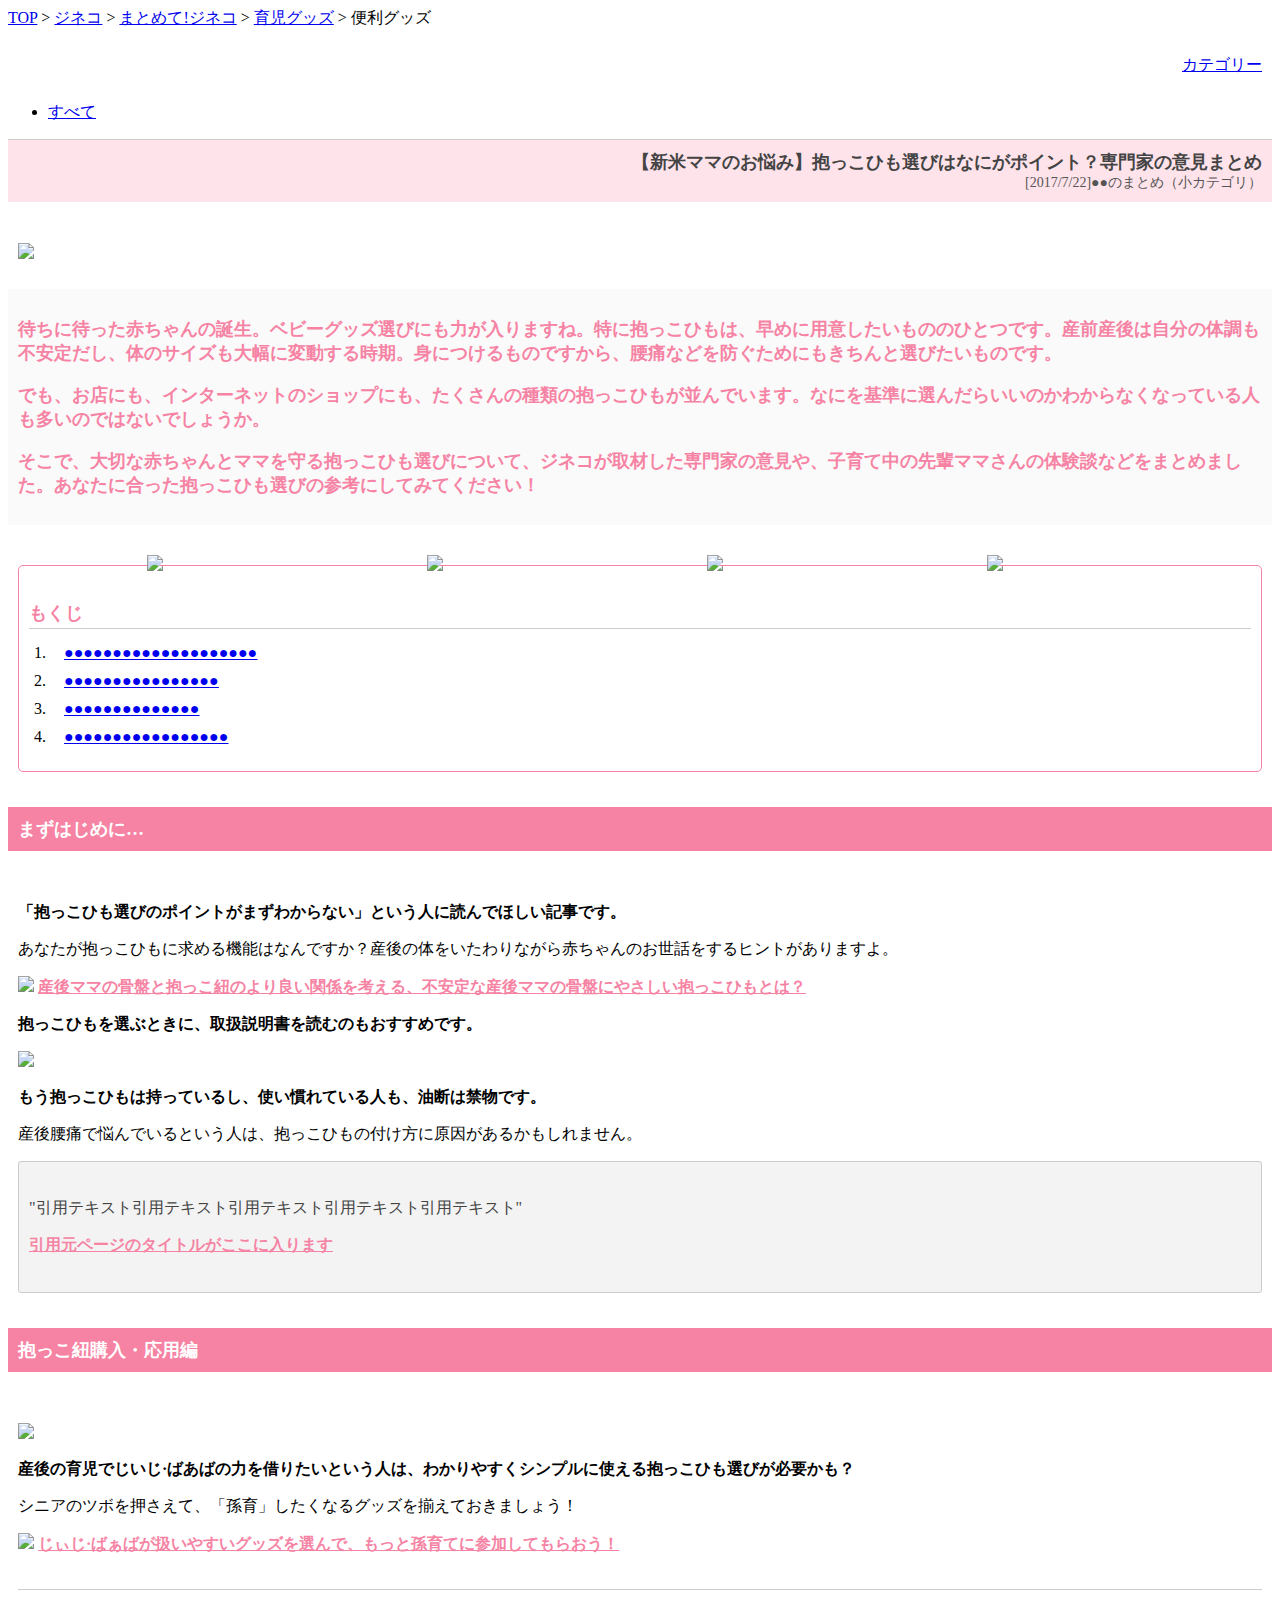
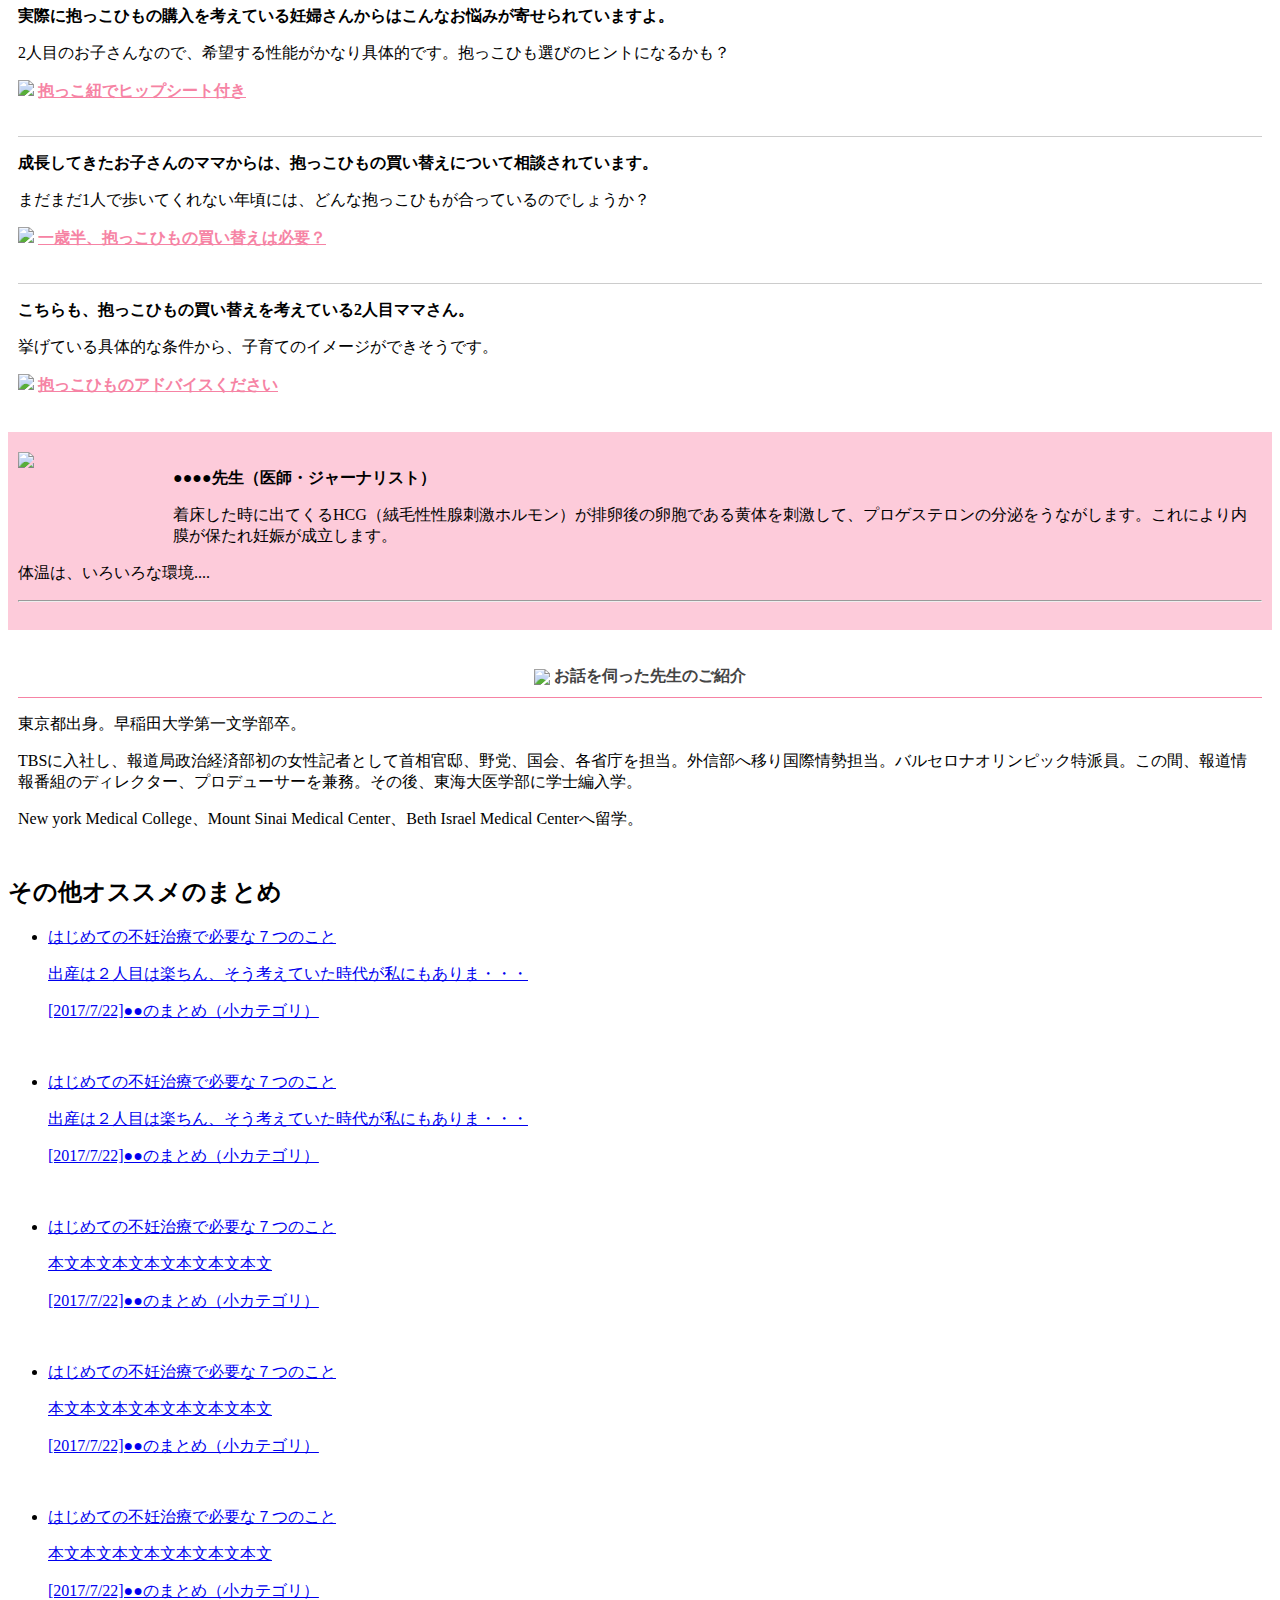
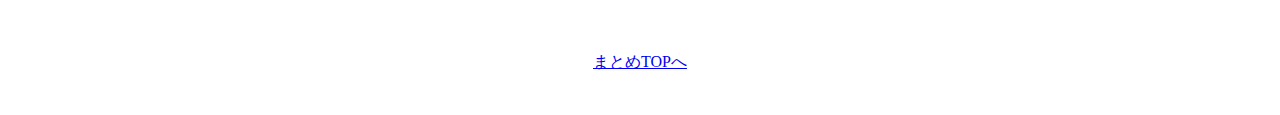
==== sp/matome01.html @ 116955c0 "no message" ====
<!-- InstanceBegin template="/Templates/template.dwt" codeOutsideHTMLIsLocked="false" --><!DOCTYPE html>
<head>
<meta http-equiv="Content-Type" content="text/html; charset=utf-8">
<meta name="viewport" content="width=device-width, initial-scale=1">
<!-- InstanceBeginEditable name="doctitle" -->
<title>女性のため健康生活ガイド - 不妊・妊娠・出産・育児 - 女性の為の健康生活ガイド『ジネコ』</title>
<!-- InstanceEndEditable -->
<link href="/stylesheets/common.css" type="text/css" rel="stylesheet" />
<link href="/stylesheets/layout.css" type="text/css" rel="stylesheet"/>
<link href="/stylesheets/menu.css" type="text/css" rel="stylesheet"/>
<link href="/stylesheets/content.css" type="text/css" rel="stylesheet"/>
<script src="/javascripts/jquery-1.8.2.min.js" type="text/javascript" ></script>
<script src="/javascripts/common.js" type="text/javascript" ></script>
<link href="/stylesheets/jquery.bxslider.css" type="text/css" rel="stylesheet"/>
<script src="/javascripts/jquery.bxslider.min.js" type="text/javascript" ></script>
<script type="text/javascript">
    $(function() {
        $(function() {
            var $header = $('.header');
            $(window).scroll(function() {
                if ($(window).scrollTop() > 60) {
                    $header.addClass('fixed');
					$(".searchDiv").css('top','52px');
                } else {
                    $header.removeClass('fixed');
					$(".searchDiv").css('top','112px');
                }
            });
        });
       
    });
    
</script>
<!-- InstanceBeginEditable name="head" -->
<link href="stylesheets/detail.css" type="text/css" rel="stylesheet"/>
<!-- InstanceEndEditable --><!-- InstanceParam name="toptext" type="boolean" value="false" -->
</head>

<body>
<div id="wrap">
	
	
	<div id="header">
		<!--#include virtual="/include/_header.html" -->
	</div>
	<div id="contents">
	<!-- InstanceBeginEditable name="EditRegion1" -->
		<div class="path"><a href="index.html">TOP</a> > <a href="#">ジネコ</a> > <a href="#">まとめて!ジネコ</a> > <a href="#">育児グッズ</a> > 便利グッズ</div> 
		<p class="pd10" align="right"><a href="#" class="link_category_slide">カテゴリー</a></p> 
		<div class="mtm_category" id="mtm_category">
			<ul class="clearfix">
				<li><a href="#">すべて</a></li>
			</ul>
		</div>
		<script type="text/javascript">
		$(document).ready(function(){
		
			$(".link_category_slide").click(function(){
				$("#mtm_category").slideToggle("slow");
				$(this).toggleClass("active");
				/*if($(this).html()=="開く"){
					$(this).html("閉じる");
				}else{
					$(this).html("開く");
				}*/
				return false;
			});
			 
		});
		</script>
		<div class="sectionBox mb20">
			<h2 class="h2_title01">【新米ママのお悩み】抱っこひも選びはなにがポイント？専門家の意見まとめ<span class="sub_h2_title01 mt5">[2017/7/22]●●のまとめ（小カテゴリ）</span></h2>
            <div class="pd10">
                <p><img src="/images/img01.jpg" style="max-width:100%;height:auto;"></p>
            </div>
            <div class="detailText">
                <p>待ちに待った赤ちゃんの誕生。ベビーグッズ選びにも力が入りますね。特に抱っこひもは、早めに用意したいもののひとつです。産前産後は自分の体調も不安定だし、体のサイズも大幅に変動する時期。身につけるものですから、腰痛などを防ぐためにもきちんと選びたいものです。</p>
                <p>でも、お店にも、インターネットのショップにも、たくさんの種類の抱っこひもが並んでいます。なにを基準に選んだらいいのかわからなくなっている人も多いのではないでしょうか。</p>
                <p class="mt10">そこで、大切な赤ちゃんとママを守る抱っこひも選びについて、ジネコが取材した専門家の意見や、子育て中の先輩ママさんの体験談などをまとめました。あなたに合った抱っこひも選びの参考にしてみてください！</p>
            </div>
            <div class="snsDiv clearfix">
                <table width="90%" border="0" cellspacing="0" cellpadding="0" align="right">
                    <tr>
                        <td><img src="/images/icon_line.png"></td>
                        <td><img src="/images/icon_tweet.png"></td>
                        <td><img src="/images/icon_good.png"></td>
                        <td><img src="/images/icon_g.png"></td>
                    </tr>
                </table>
            </div>
			
            <div class="contentDiv">
                <div class="table_content_div">
                    <h2>もくじ</h2>
                    <table width="100%" border="0" cellspacing="0" cellpadding="0">
                        <tr>
                            <td width="20">1.</td>
                            <td><a href="#"><u>●●●●●●●●●●●●●●●●●●●●</u></a></td>
                        </tr>
                        <tr>
                            <td>2.</td>
                            <td><a href="#"><u>●●●●●●●●●●●●●●●●</u></a></td>
                        </tr>
                        <tr>
                            <td>3.</td>
                            <td><a href="#"><u>●●●●●●●●●●●●●●</u></a></td>
                        </tr>
                        <tr>
                            <td>4.</td>
                            <td><a href="#"><u>●●●●●●●●●●●●●●●●●</u></a></td>
                        </tr>
                    </table>
                </div>
            </div>
            
        </div>
        
        <div class="sectionBox mt20">
            <h2 class="h2-title02">まずはじめに…</h2>
            <div class="section_detail_box">
                <p class="fontS16"><strong>「抱っこひも選びのポイントがまずわからない」という人に読んでほしい記事です。</strong></p>
                <p class="fontS16 mt10">あなたが抱っこひもに求める機能はなんですか？産後の体をいたわりながら赤ちゃんのお世話をするヒントがありますよ。</p>
                <p class="mt10"><img src="/images/icon_link.png" style="width:15px;">&nbsp;<a href="#" class="pinkA">産後ママの骨盤と抱っこ紐のより良い関係を考える、不安定な産後ママの骨盤にやさしい抱っこひもとは？</a></p>
                <p class="fontS16 mt20"><strong>抱っこひもを選ぶときに、取扱説明書を読むのもおすすめです。</strong></p>
                <p class="mt10"><img src="/images/img01.jpg" style="max-width:100%;"></p>
                <p class="fontS16 mt10"><strong>もう抱っこひもは持っているし、使い慣れている人も、油断は禁物です。</strong></p>
                <p class="fontS16 mt10">産後腰痛で悩んでいるという人は、抱っこひもの付け方に原因があるかもしれません。</p>
                <div class="quotation_div mt20 fontS16">
                    <p>"引用テキスト引用テキスト引用テキスト引用テキスト引用テキスト"</p>
                    <p><a href="#" class="pinkA">引用元ページのタイトルがここに入ります</a></p>
                </div>
                
            </div>
        </div>
        
        <div class="sectionBox mb20">
            <h2 class="h2-title02">抱っこ紐購入・応用編</h2>
            <div class="section_detail_box">
                <p><img src="/images/img01.jpg" style="max-width:100%;"></p>
                <p class="fontS16 mt10"><strong>産後の育児でじいじ·ばあばの力を借りたいという人は、わかりやすくシンプルに使える抱っこひも選びが必要かも？</strong></p>
                <p class="fontS16 mt10">シニアのツボを押さえて、「孫育」したくなるグッズを揃えておきましょう！</p>
                <p class="mt10"><img src="/images/icon_link.png" style="width:15px;">&nbsp;<a href="#" class="pinkA">じぃじ·ばぁばが扱いやすいグッズを選んで、もっと孫育てに参加してもらおう！</a></p>
                <div class="borderBottomLine">&nbsp;</div>
                <p class="fontS16 mt20"><strong>実際に抱っこひもの購入を考えている妊婦さんからはこんなお悩みが寄せられていますよ。</strong></p>
                <p class="fontS16 mt10">2人目のお子さんなので、希望する性能がかなり具体的です。抱っこひも選びのヒントになるかも？</p>
                <p class="mt10"><img src="/images/icon_link.png" style="width:15px;">&nbsp;<a href="#" class="pinkA">抱っこ紐でヒップシート付き</a></p>
                <div class="borderBottomLine">&nbsp;</div>
                <p class="fontS16 mt20"><strong>成長してきたお子さんのママからは、抱っこひもの買い替えについて相談されています。</strong></p>
                <p class="fontS16 mt10">まだまだ1人で歩いてくれない年頃には、どんな抱っこひもが合っているのでしょうか？</p>
                <p class="mt10"><img src="/images/icon_link.png" style="width:15px;">&nbsp;<a href="#" class="pinkA">一歳半、抱っこひもの買い替えは必要？</a></p>
                <div class="borderBottomLine">&nbsp;</div>
                <p class="fontS16 mt20"><strong>こちらも、抱っこひもの買い替えを考えている2人目ママさん。</strong></p>
                <p class="fontS16 mt10">挙げている具体的な条件から、子育てのイメージができそうです。</p>
                <p class="mt10"><img src="/images/icon_link.png" style="width:15px;">&nbsp;<a href="#" class="pinkA">抱っこひものアドバイスください</a></p>
                
            </div>
        </div>
        
        <div class="doctorInfBox">
            <dl>
                <dt><img src="/images/people.png" style="max-width:100%;"></dt>
                <dd>
                    <p class="fontS16"><strong>●●●●先生（医師・ジャーナリスト）</strong></p>
                    <p>着床した時に出てくるHCG（絨毛性性腺刺激ホルモン）が排卵後の卵胞である黄体を刺激して、プロゲステロンの分泌をうながします。これにより内膜が保たれ妊娠が成立します。</p>
                    
                </dd>
            </dl>
            <p class="mt10">体温は、いろいろな環境....</p>
            <hr class="cb">
            
        </div>
        
        <div class="pd10">
            <h3 class="h3-title" align="center"><img src="/images/icon_pen.png"  align="absmiddle"style="width:18px;"> お話を伺った先生のご紹介</h3>
            <p class="mt10">東京都出身。早稲田大学第一文学部卒。</p>
            <p>TBSに入社し、報道局政治経済部初の女性記者として首相官邸、野党、国会、各省庁を担当。外信部へ移り国際情勢担当。バルセロナオリンピック特派員。この間、報道情報番組のディレクター、プロデューサーを兼務。その後、東海大医学部に学士編入学。</p>
            <p>New york Medical  College、Mount Sinai Medical  Center、Beth Israel  Medical Centerへ留学。</p>
        </div>
		
		<div class="sectionBox mb20 mt20">
			<h2 class="h2_tit">その他オススメのまとめ</h2>
			<div class="article_box">
				<ul>
					<li class="article clearfix">
						<a href="#">
							<div class="left_text"><p class="tit">はじめての不妊治療で必要な７つのこと</p>
								<p>出産は２人目は楽ちん、そう考えていた時代が私にもありま・・・</p>
								<p class="date">[2017/7/22]●●のまとめ（小カテゴリ）</p>
							</div>
							<span class="right_img"><img src="/images/img03.png" alt="" /></span>
						</a>
					</li>
					<li class="article clearfix">
						<a href="#">
							<div class="left_text"><p class="tit">はじめての不妊治療で必要な７つのこと</p>
								<p>出産は２人目は楽ちん、そう考えていた時代が私にもありま・・・</p>
								<p class="date">[2017/7/22]●●のまとめ（小カテゴリ）</p>
							</div>
							<span class="right_img"><img src="/images/img03.png" alt="" /></span>
						</a>
					</li>
					<li class="article clearfix">
						<a href="#">
							<div class="left_text"><p class="tit">はじめての不妊治療で必要な７つのこと</p>
								<p>本文本文本文本文本文本文本文</p>
								<p class="date">[2017/7/22]●●のまとめ（小カテゴリ）</p>
							</div>
							<span class="right_img"><img src="/images/img03.png" alt="" /></span>
						</a>
					</li>
					<li class="article clearfix">
						<a href="#">
							<div class="left_text"><p class="tit">はじめての不妊治療で必要な７つのこと</p>
								<p>本文本文本文本文本文本文本文</p>
								<p class="date">[2017/7/22]●●のまとめ（小カテゴリ）</p>
							</div>
							<span class="right_img"><img src="/images/img03.png" alt="" /></span>
						</a>
					</li>
					<li class="article clearfix">
						<a href="#">
							<div class="left_text"><p class="tit">はじめての不妊治療で必要な７つのこと</p>
								<p>本文本文本文本文本文本文本文</p>
								<p class="date">[2017/7/22]●●のまとめ（小カテゴリ）</p>
							</div>
							<span class="right_img"><img src="/images/img03.png" alt="" /></span>
						</a>
					</li>
				</ul>
			</div>
			<p align="center"><a href="mtm_list.html" class="btn_top_page"><i> </i>まとめTOPへ</a></p>
			
		</div>
		<br/>
		
		<!--#include virtual="/include/_ad.html" -->
		<!--#include virtual="/include/_news.html" -->
	<!-- InstanceEndEditable -->	</div>
	
	<div>
		<!--#include virtual="/include/_footer.html" -->
	</div>
</div>
<!--#include virtual="/include/_gNav.html" -->
<div class="right_menus">
	<!--#include virtual="/include/_right_menu.html" -->
</div>
</body>
<!-- InstanceEnd --></html>
---- sp/stylesheets/detail.css ----
.h2_title01{
	background:#ffe3eb;
	text-align: right;
    color: #444;
    font-size: 18px;
    font-weight: bold;
	padding:10px;
	border-top:1px solid #ccc;
}
.sub_h2_title01{
    display:block;
	font-size: 14px;
	font-weight:normal;	
	color:#555;
}
.pd10{
    padding:10px;	
}
.detailText{
	color:#f683a4;
	font-size: 18px;
    font-weight: bold;
	padding:10px;
	background:#fafafa;
}
.snsDiv{
    padding:20px 10px;	
}
.snsDiv table td{
    padding:10px 5px;
}
.snsDiv table td img{
    max-width:100%;
	height: auto;	
}
.contentDiv{
	padding:0 10px 20px 10px;
}
.table_content_div{
    border-radius:5px;
	border:1px solid #f683a4;
	background:#fff; 
	padding:20px 10px;	
}
.table_content_div h2{
    font-size:18px;
	font-weight:bold;
	color:#f683a4;
	border-bottom:1px solid #cccccc;
	padding-bottom:3px;
	margin-bottom:10px;
}
.table_content_div table td{
    padding:5px;
	/*border-bottom:1px solid #ccc;	*/
}
.h2-title02{
	background:#f683a4;
    color: #fff;
    font-size: 18px;
    font-weight: bold;
	padding:10px;
}
.section_detail_box{
    padding:20px 10px;	
}
.pinkA{
    color:#f683a4;
	text-decoration:underline;	
	font-weight:bold;
}
.quotation_div{
    background:#f3f3f3;
	padding:20px 10px;
	border:1px solid #cccccc;
	color:#444;
	border-radius:3px;	
}
.borderBottomLine{
    border-bottom:1px solid #ccc;	
}
.doctorInfBox{
	background:#fdcbda;
	padding:20px 10px;
	position:relative;
}
.doctorInfBox dt{
	position:absolute;
	left:10px;
	top:20px;
	width:100px;
}
.doctorInfBox dd{
	padding-left:115px;
}
.h3-title{
    color:#444444;
	font-weight:bold;
	font-size:16px;
	padding:10px 0;
	border-bottom:1px solid #f683a4;	
}
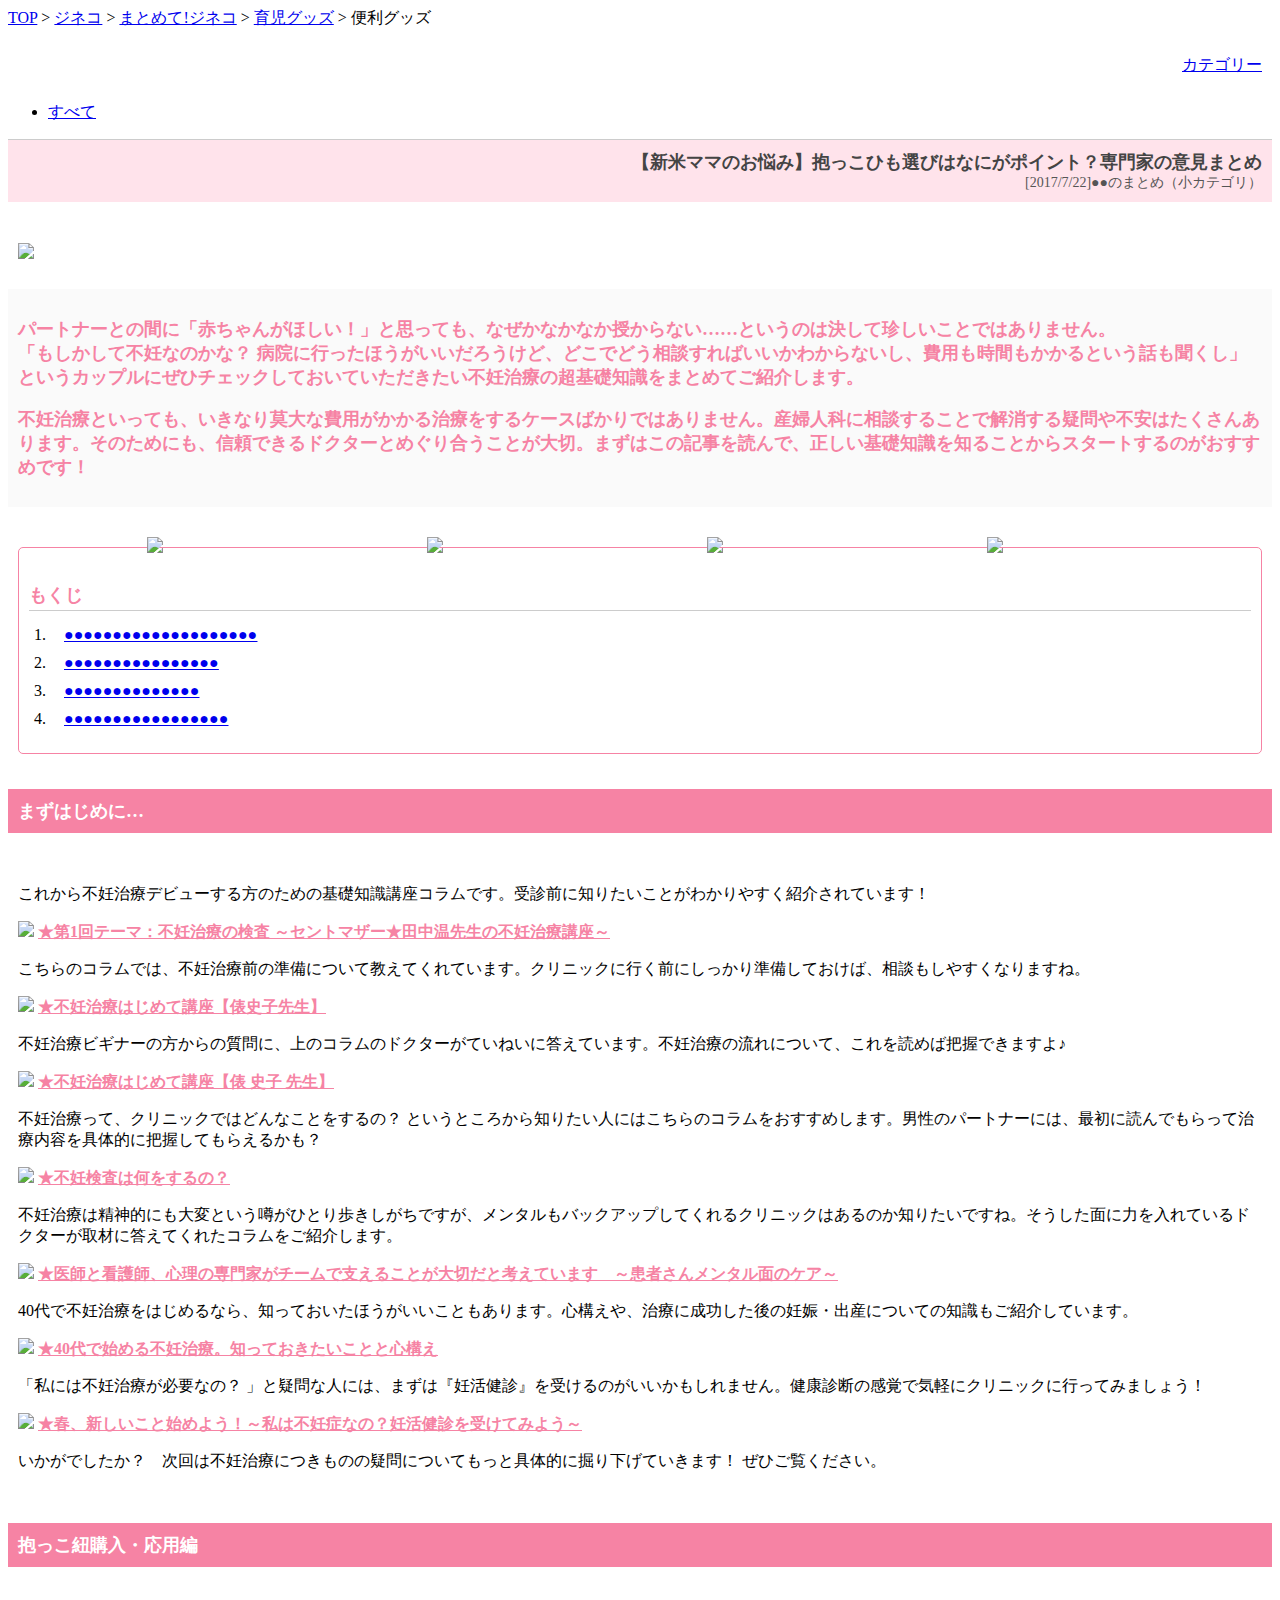
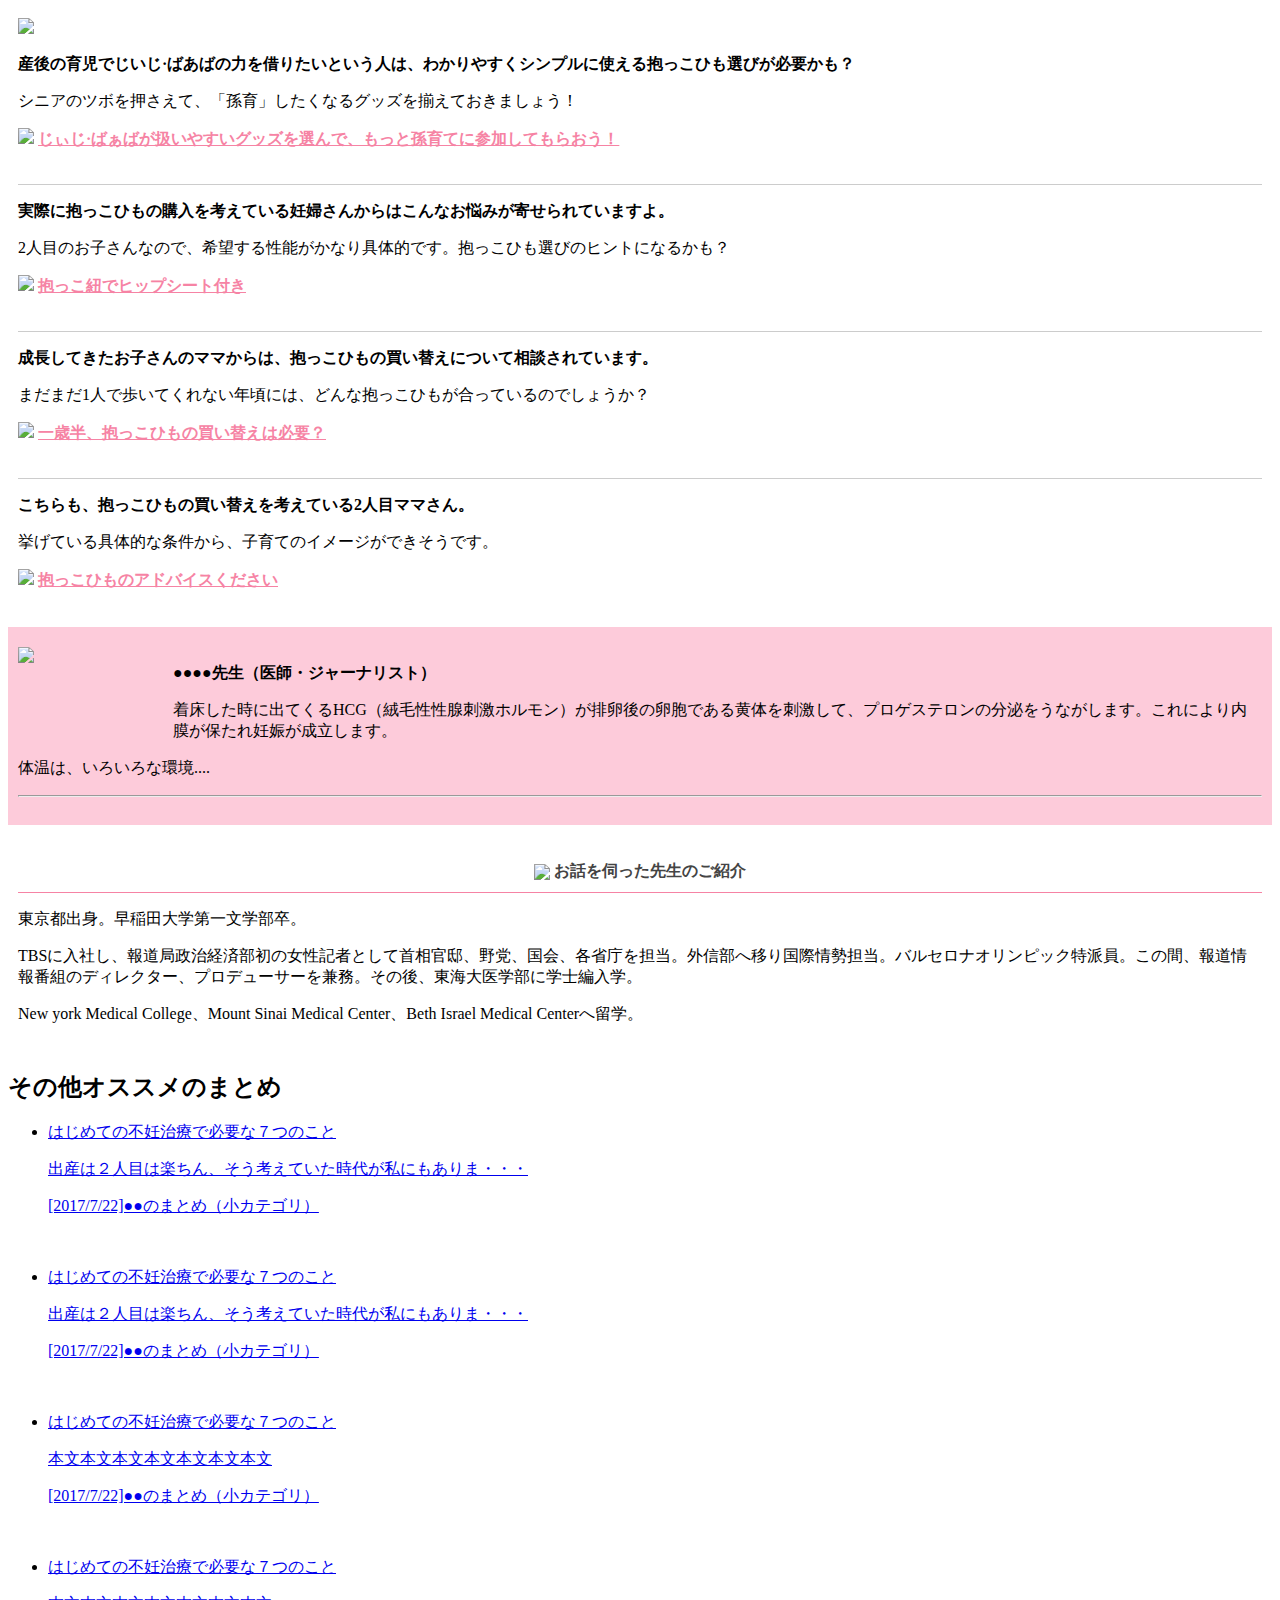
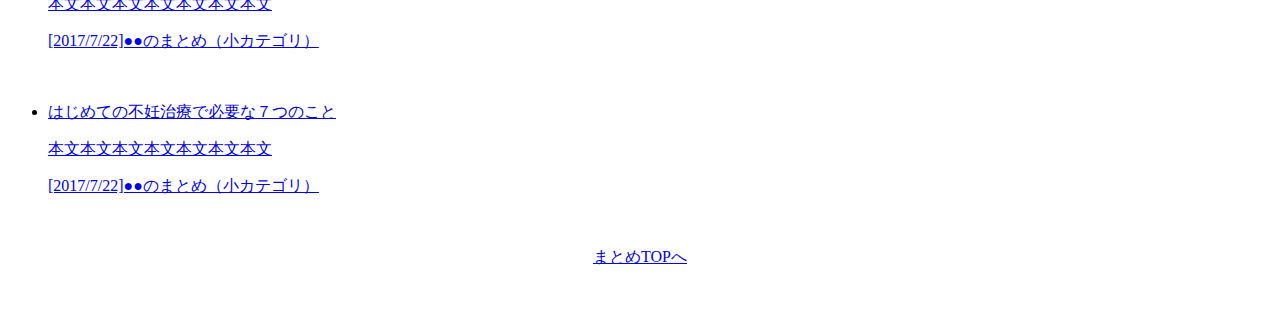
==== commit 8d4b4740: "no message" ====
--- a/sp/matome01.html
+++ b/sp/matome01.html
@@ -3,7 +3,7 @@
 <meta http-equiv="Content-Type" content="text/html; charset=utf-8">
 <meta name="viewport" content="width=device-width, initial-scale=1">
 <!-- InstanceBeginEditable name="doctitle" -->
-<title>女性のため健康生活ガイド - 不妊・妊娠・出産・育児 - 女性の為の健康生活ガイド『ジネコ』</title>
+<title>これから不妊治療を始める人必見★不妊治療の基礎知識　デビュー編1/3 ｜ 不妊・妊娠・出産・育児 - 女性の為の健康生活ガイド『ジネコ』</title>
 <!-- InstanceEndEditable -->
 <link href="/stylesheets/common.css" type="text/css" rel="stylesheet" />
 <link href="/stylesheets/layout.css" type="text/css" rel="stylesheet"/>
@@ -45,7 +45,7 @@
 	</div>
 	<div id="contents">
 	<!-- InstanceBeginEditable name="EditRegion1" -->
-		<div class="path"><a href="index.html">TOP</a> > <a href="#">ジネコ</a> > <a href="#">まとめて!ジネコ</a> > <a href="#">育児グッズ</a> > 便利グッズ</div> 
+		<div class="path"><a href="index.html">TOP</a> &gt; <a href="#">ジネコ</a> &gt; <a href="#">まとめて!ジネコ</a> &gt; <a href="#">育児グッズ</a> &gt; 便利グッズ</div> 
 		<p class="pd10" align="right"><a href="#" class="link_category_slide">カテゴリー</a></p> 
 		<div class="mtm_category" id="mtm_category">
 			<ul class="clearfix">
@@ -74,9 +74,8 @@
                 <p><img src="/images/img01.jpg" style="max-width:100%;height:auto;"></p>
             </div>
             <div class="detailText">
-                <p>待ちに待った赤ちゃんの誕生。ベビーグッズ選びにも力が入りますね。特に抱っこひもは、早めに用意したいもののひとつです。産前産後は自分の体調も不安定だし、体のサイズも大幅に変動する時期。身につけるものですから、腰痛などを防ぐためにもきちんと選びたいものです。</p>
-                <p>でも、お店にも、インターネットのショップにも、たくさんの種類の抱っこひもが並んでいます。なにを基準に選んだらいいのかわからなくなっている人も多いのではないでしょうか。</p>
-                <p class="mt10">そこで、大切な赤ちゃんとママを守る抱っこひも選びについて、ジネコが取材した専門家の意見や、子育て中の先輩ママさんの体験談などをまとめました。あなたに合った抱っこひも選びの参考にしてみてください！</p>
+                <p>パートナーとの間に「赤ちゃんがほしい！」と思っても、なぜかなかなか授からない……というのは決して珍しいことではありません。<br>「もしかして不妊なのかな？ 病院に行ったほうがいいだろうけど、どこでどう相談すればいいかわからないし、費用も時間もかかるという話も聞くし」というカップルにぜひチェックしておいていただきたい不妊治療の超基礎知識をまとめてご紹介します。</p>
+                <p>不妊治療といっても、いきなり莫大な費用がかかる治療をするケースばかりではありません。産婦人科に相談することで解消する疑問や不安はたくさんあります。そのためにも、信頼できるドクターとめぐり合うことが大切。まずはこの記事を読んで、正しい基礎知識を知ることからスタートするのがおすすめです！</p>
             </div>
             <div class="snsDiv clearfix">
                 <table width="90%" border="0" cellspacing="0" cellpadding="0" align="right">
@@ -118,17 +117,26 @@
         <div class="sectionBox mt20">
             <h2 class="h2-title02">まずはじめに…</h2>
             <div class="section_detail_box">
-                <p class="fontS16"><strong>「抱っこひも選びのポイントがまずわからない」という人に読んでほしい記事です。</strong></p>
-                <p class="fontS16 mt10">あなたが抱っこひもに求める機能はなんですか？産後の体をいたわりながら赤ちゃんのお世話をするヒントがありますよ。</p>
-                <p class="mt10"><img src="/images/icon_link.png" style="width:15px;">&nbsp;<a href="#" class="pinkA">産後ママの骨盤と抱っこ紐のより良い関係を考える、不安定な産後ママの骨盤にやさしい抱っこひもとは？</a></p>
-                <p class="fontS16 mt20"><strong>抱っこひもを選ぶときに、取扱説明書を読むのもおすすめです。</strong></p>
-                <p class="mt10"><img src="/images/img01.jpg" style="max-width:100%;"></p>
-                <p class="fontS16 mt10"><strong>もう抱っこひもは持っているし、使い慣れている人も、油断は禁物です。</strong></p>
-                <p class="fontS16 mt10">産後腰痛で悩んでいるという人は、抱っこひもの付け方に原因があるかもしれません。</p>
-                <div class="quotation_div mt20 fontS16">
-                    <p>"引用テキスト引用テキスト引用テキスト引用テキスト引用テキスト"</p>
-                    <p><a href="#" class="pinkA">引用元ページのタイトルがここに入ります</a></p>
-                </div>
+                <p class="fontS16">これから不妊治療デビューする方のための基礎知識講座コラムです。受診前に知りたいことがわかりやすく紹介されています！</p>
+                <p class="mt5"><img src="/images/icon_link.png" style="width:15px;">&nbsp;<a href="https://www.jineko.net/magazines/%E4%B8%8D%E5%A6%8A%E6%B2%BB%E7%99%82%E3%81%AE%E5%BA%83%E5%A0%B4/%E6%B2%BB%E7%99%82%E3%83%87%E3%83%93%E3%83%A5%E3%83%BC/1496" class="pinkA">★第1回テーマ：不妊治療の検査 ～セントマザー★田中温先生の不妊治療講座～</a></p>
+                <p class="fontS16 mt20">こちらのコラムでは、不妊治療前の準備について教えてくれています。クリニックに行く前にしっかり準備しておけば、相談もしやすくなりますね。</p>
+                <p class="mt5"><img src="/images/icon_link.png" style="width:15px;">&nbsp;<a href="https://www.jineko.net/magazines/%E4%B8%8D%E5%A6%8A%E6%B2%BB%E7%99%82%E3%81%AE%E5%BA%83%E5%A0%B4/342" class="pinkA">★不妊治療はじめて講座【俵史子先生】</a></p>    
+                <p class="fontS16 mt20">不妊治療ビギナーの方からの質問に、上のコラムのドクターがていねいに答えています。不妊治療の流れについて、これを読めば把握できますよ♪</p>
+                <p class="mt5"><img src="/images/icon_link.png" style="width:15px;">&nbsp;<a href="https://www.jineko.net/magazines/%E4%B8%8D%E5%A6%8A%E6%B2%BB%E7%99%82%E3%81%AE%E5%BA%83%E5%A0%B4/%E6%B2%BB%E7%99%82%E3%83%87%E3%83%93%E3%83%A5%E3%83%BC/367" class="pinkA">★不妊治療はじめて講座【俵 史子 先生】</a></p>
+                
+                <p class="fontS16 mt20">不妊治療って、クリニックではどんなことをするの？ というところから知りたい人にはこちらのコラムをおすすめします。男性のパートナーには、最初に読んでもらって治療内容を具体的に把握してもらえるかも？</p>
+                <p class="mt5"><img src="/images/icon_link.png" style="width:15px;">&nbsp;<a href="https://www.jineko.net/magazines/%E4%B8%8D%E5%A6%8A%E6%B2%BB%E7%99%82%E3%81%AE%E5%BA%83%E5%A0%B4/%E6%B2%BB%E7%99%82%E3%83%87%E3%83%93%E3%83%A5%E3%83%BC/2358" class="pinkA">★不妊検査は何をするの？</a></p>
+                
+                <p class="fontS16 mt20">不妊治療は精神的にも大変という噂がひとり歩きしがちですが、メンタルもバックアップしてくれるクリニックはあるのか知りたいですね。そうした面に力を入れているドクターが取材に答えてくれたコラムをご紹介します。</p>
+                <p class="mt5"><img src="/images/icon_link.png" style="width:15px;">&nbsp;<a href="https://www.jineko.net/magazines/%E4%B8%8D%E5%A6%8A%E6%B2%BB%E7%99%82%E3%81%AE%E5%BA%83%E5%A0%B4/%E3%81%9D%E3%81%AE%E4%BB%96/257" class="pinkA">★医師と看護師、心理の専門家がチームで支えることが大切だと考えています　～患者さんメンタル面のケア～</a></p>
+                
+                <p class="fontS16 mt20">40代で不妊治療をはじめるなら、知っておいたほうがいいこともあります。心構えや、治療に成功した後の妊娠・出産についての知識もご紹介しています。</p>
+                <p class="mt5"><img src="/images/icon_link.png" style="width:15px;">&nbsp;<a href="https://www.jineko.net/magazines/%E4%B8%8D%E5%A6%8A%E6%B2%BB%E7%99%82%E3%81%AE%E5%BA%83%E5%A0%B4/%E3%81%9D%E3%81%AE%E4%BB%96/2530" class="pinkA">★40代で始める不妊治療。知っておきたいことと心構え</a></p>
+                
+                <p class="fontS16 mt20">「私には不妊治療が必要なの？ 」と疑問な人には、まずは『妊活健診』を受けるのがいいかもしれません。健康診断の感覚で気軽にクリニックに行ってみましょう！</p>
+                <p class="mt5"><img src="/images/icon_link.png" style="width:15px;">&nbsp;<a href="https://www.jineko.net/magazines/%E4%B8%8D%E5%A6%8A%E6%B2%BB%E7%99%82%E3%81%AE%E5%BA%83%E5%A0%B4/%E6%B2%BB%E7%99%82%E3%83%87%E3%83%93%E3%83%A5%E3%83%BC/1500" class="pinkA">★春、新しいこと始めよう！～私は不妊症なの？妊活健診を受けてみよう～</a></p>
+                
+                <p class="fontS16 mt20">いかがでしたか？　次回は不妊治療につきものの疑問についてもっと具体的に掘り下げていきます！ ぜひご覧ください。</p>
                 
             </div>
         </div>
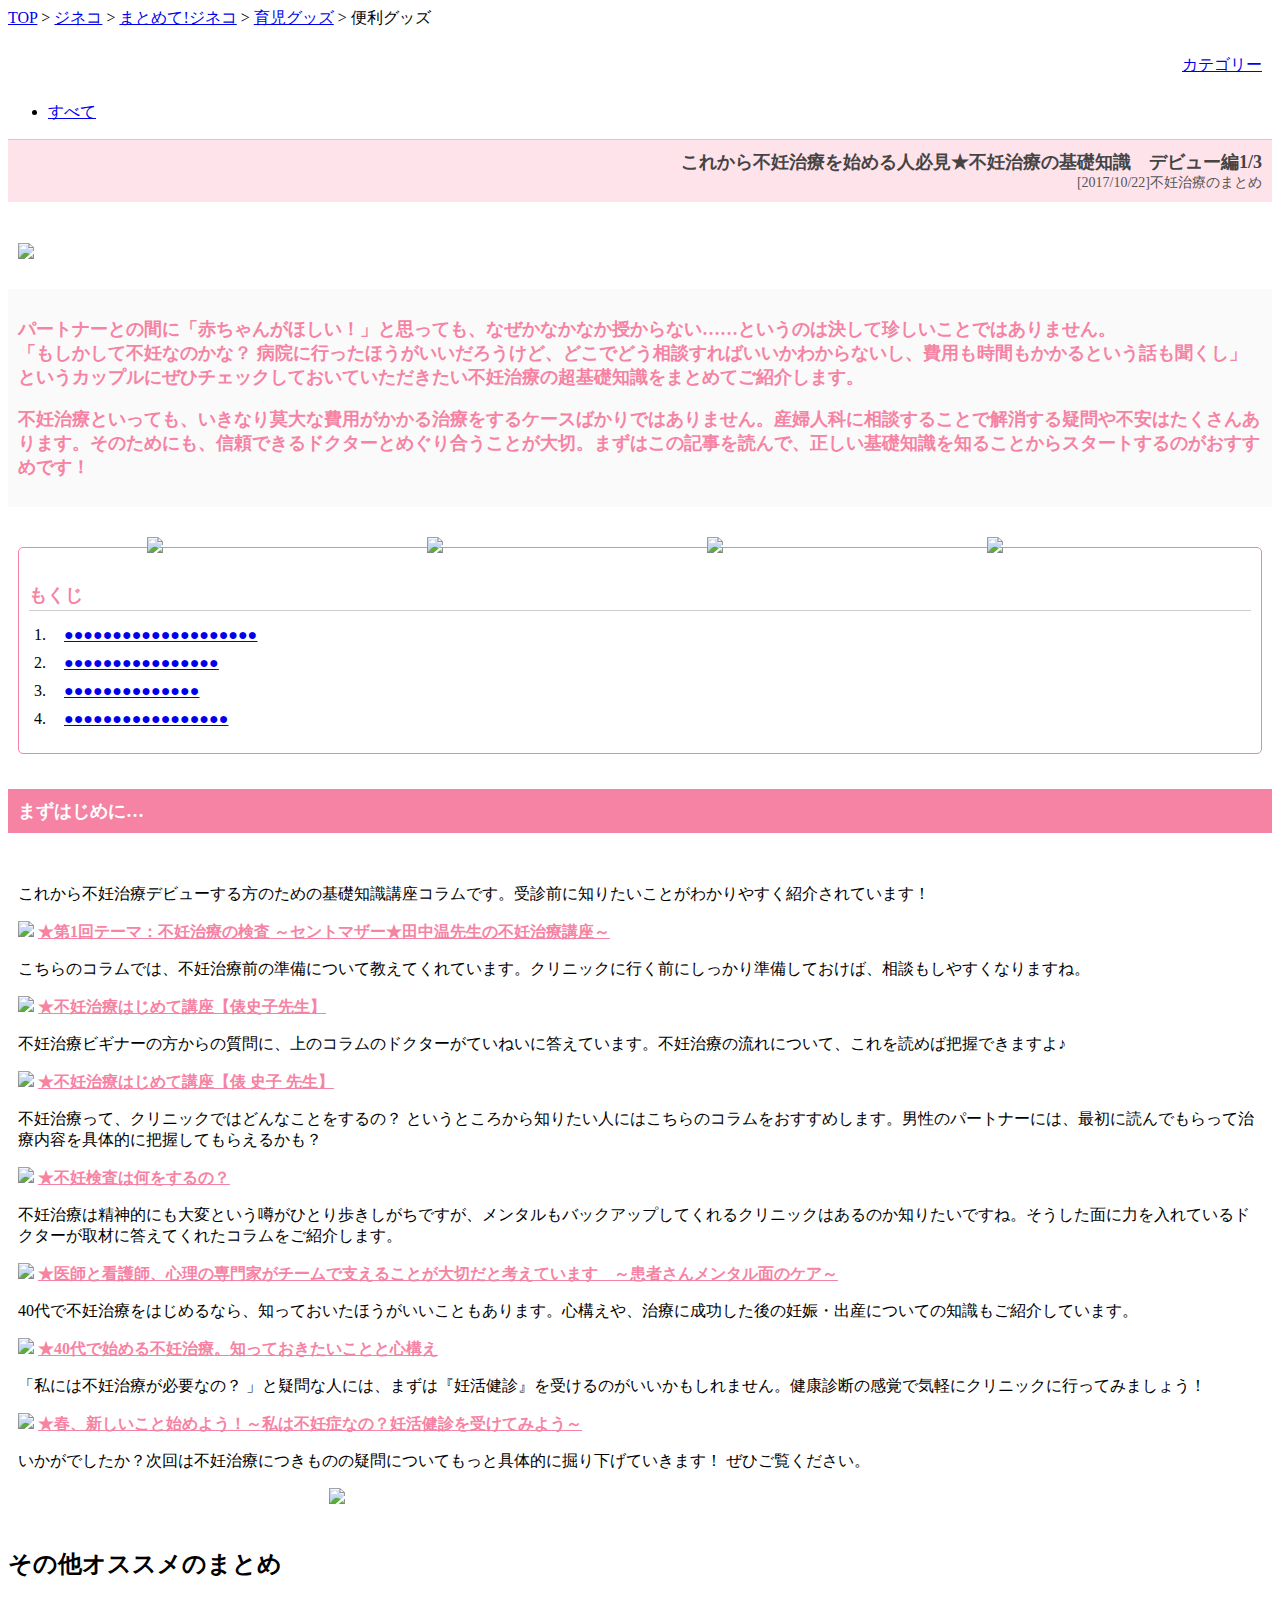
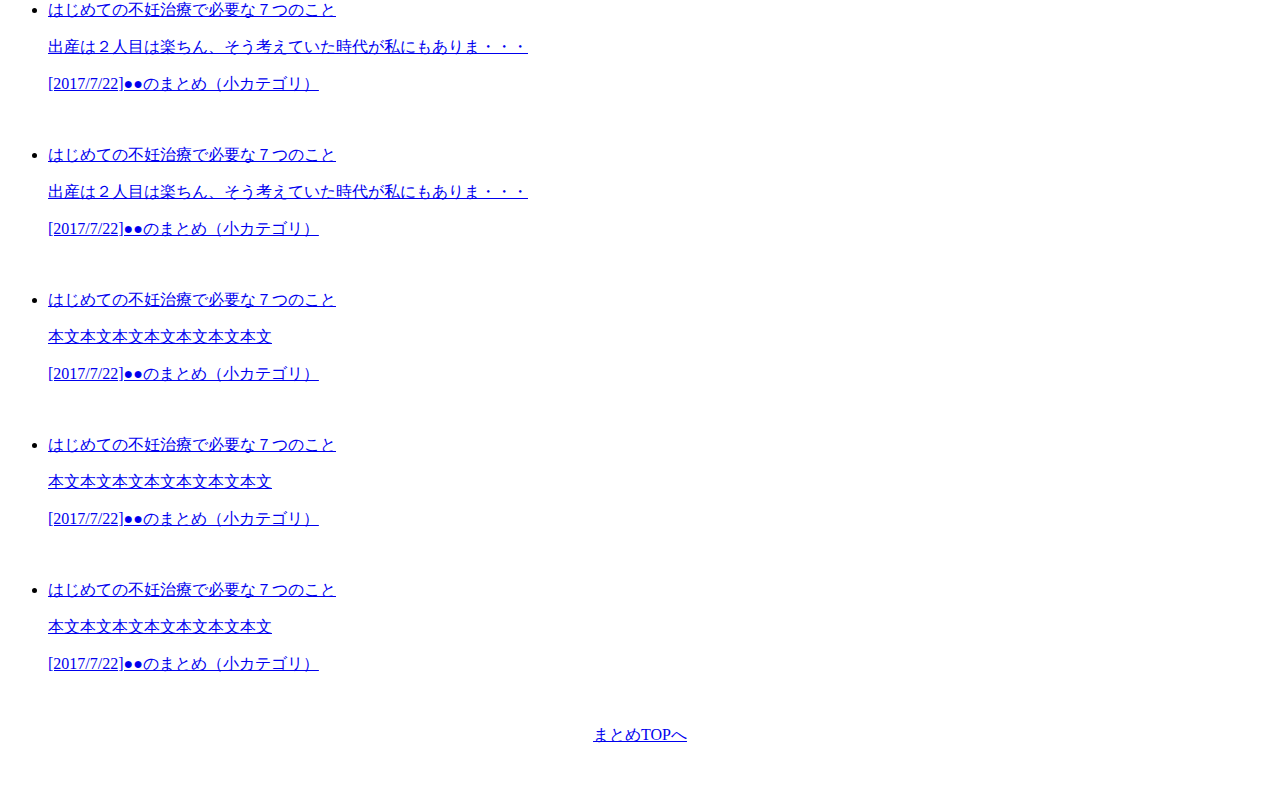
==== commit 1da0c2bb: "no message" ====
--- a/sp/matome01.html
+++ b/sp/matome01.html
@@ -69,9 +69,9 @@
 		});
 		</script>
 		<div class="sectionBox mb20">
-			<h2 class="h2_title01">【新米ママのお悩み】抱っこひも選びはなにがポイント？専門家の意見まとめ<span class="sub_h2_title01 mt5">[2017/7/22]●●のまとめ（小カテゴリ）</span></h2>
+			<h2 class="h2_title01">これから不妊治療を始める人必見★不妊治療の基礎知識　デビュー編1/3<span class="sub_h2_title01 mt5">[2017/10/22]不妊治療のまとめ</span></h2>
             <div class="pd10">
-                <p><img src="/images/img01.jpg" style="max-width:100%;height:auto;"></p>
+                <p><img src="/images/matome/matome000101.jpg" style="max-width:100%;height:auto;"></p>
             </div>
             <div class="detailText">
                 <p>パートナーとの間に「赤ちゃんがほしい！」と思っても、なぜかなかなか授からない……というのは決して珍しいことではありません。<br>「もしかして不妊なのかな？ 病院に行ったほうがいいだろうけど、どこでどう相談すればいいかわからないし、費用も時間もかかるという話も聞くし」というカップルにぜひチェックしておいていただきたい不妊治療の超基礎知識をまとめてご紹介します。</p>
@@ -119,10 +119,10 @@
             <div class="section_detail_box">
                 <p class="fontS16">これから不妊治療デビューする方のための基礎知識講座コラムです。受診前に知りたいことがわかりやすく紹介されています！</p>
                 <p class="mt5"><img src="/images/icon_link.png" style="width:15px;">&nbsp;<a href="https://www.jineko.net/magazines/%E4%B8%8D%E5%A6%8A%E6%B2%BB%E7%99%82%E3%81%AE%E5%BA%83%E5%A0%B4/%E6%B2%BB%E7%99%82%E3%83%87%E3%83%93%E3%83%A5%E3%83%BC/1496" class="pinkA">★第1回テーマ：不妊治療の検査 ～セントマザー★田中温先生の不妊治療講座～</a></p>
-                <p class="fontS16 mt20">こちらのコラムでは、不妊治療前の準備について教えてくれています。クリニックに行く前にしっかり準備しておけば、相談もしやすくなりますね。</p>
+             <p class="fontS16 mt20">こちらのコラムでは、不妊治療前の準備について教えてくれています。クリニックに行く前にしっかり準備しておけば、相談もしやすくなりますね。</p>
                 <p class="mt5"><img src="/images/icon_link.png" style="width:15px;">&nbsp;<a href="https://www.jineko.net/magazines/%E4%B8%8D%E5%A6%8A%E6%B2%BB%E7%99%82%E3%81%AE%E5%BA%83%E5%A0%B4/342" class="pinkA">★不妊治療はじめて講座【俵史子先生】</a></p>    
-                <p class="fontS16 mt20">不妊治療ビギナーの方からの質問に、上のコラムのドクターがていねいに答えています。不妊治療の流れについて、これを読めば把握できますよ♪</p>
-                <p class="mt5"><img src="/images/icon_link.png" style="width:15px;">&nbsp;<a href="https://www.jineko.net/magazines/%E4%B8%8D%E5%A6%8A%E6%B2%BB%E7%99%82%E3%81%AE%E5%BA%83%E5%A0%B4/%E6%B2%BB%E7%99%82%E3%83%87%E3%83%93%E3%83%A5%E3%83%BC/367" class="pinkA">★不妊治療はじめて講座【俵 史子 先生】</a></p>
+             <p class="fontS16 mt20">不妊治療ビギナーの方からの質問に、上のコラムのドクターがていねいに答えています。不妊治療の流れについて、これを読めば把握できますよ♪</p>
+             <p class="mt5"><img src="/images/icon_link.png" style="width:15px;">&nbsp;<a href="https://www.jineko.net/magazines/%E4%B8%8D%E5%A6%8A%E6%B2%BB%E7%99%82%E3%81%AE%E5%BA%83%E5%A0%B4/%E6%B2%BB%E7%99%82%E3%83%87%E3%83%93%E3%83%A5%E3%83%BC/367" class="pinkA">★不妊治療はじめて講座【俵 史子 先生】</a></p>
                 
                 <p class="fontS16 mt20">不妊治療って、クリニックではどんなことをするの？ というところから知りたい人にはこちらのコラムをおすすめします。男性のパートナーには、最初に読んでもらって治療内容を具体的に把握してもらえるかも？</p>
                 <p class="mt5"><img src="/images/icon_link.png" style="width:15px;">&nbsp;<a href="https://www.jineko.net/magazines/%E4%B8%8D%E5%A6%8A%E6%B2%BB%E7%99%82%E3%81%AE%E5%BA%83%E5%A0%B4/%E6%B2%BB%E7%99%82%E3%83%87%E3%83%93%E3%83%A5%E3%83%BC/2358" class="pinkA">★不妊検査は何をするの？</a></p>
@@ -136,55 +136,12 @@
                 <p class="fontS16 mt20">「私には不妊治療が必要なの？ 」と疑問な人には、まずは『妊活健診』を受けるのがいいかもしれません。健康診断の感覚で気軽にクリニックに行ってみましょう！</p>
                 <p class="mt5"><img src="/images/icon_link.png" style="width:15px;">&nbsp;<a href="https://www.jineko.net/magazines/%E4%B8%8D%E5%A6%8A%E6%B2%BB%E7%99%82%E3%81%AE%E5%BA%83%E5%A0%B4/%E6%B2%BB%E7%99%82%E3%83%87%E3%83%93%E3%83%A5%E3%83%BC/1500" class="pinkA">★春、新しいこと始めよう！～私は不妊症なの？妊活健診を受けてみよう～</a></p>
                 
-                <p class="fontS16 mt20">いかがでしたか？　次回は不妊治療につきものの疑問についてもっと具体的に掘り下げていきます！ ぜひご覧ください。</p>
-                
-            </div>
+                <p class="fontS16 mt20">いかがでしたか？次回は不妊治療につきものの疑問についてもっと具体的に掘り下げていきます！ ぜひご覧ください。</p>
+                
+                <p style="max-width: 50%;margin: 0 auto;"><img src="/images/matome/matome000102.jpg" style="max-width:60%;height:auto;"></p>
+                
+         </div>
         </div>
-        
-        <div class="sectionBox mb20">
-            <h2 class="h2-title02">抱っこ紐購入・応用編</h2>
-            <div class="section_detail_box">
-                <p><img src="/images/img01.jpg" style="max-width:100%;"></p>
-                <p class="fontS16 mt10"><strong>産後の育児でじいじ·ばあばの力を借りたいという人は、わかりやすくシンプルに使える抱っこひも選びが必要かも？</strong></p>
-                <p class="fontS16 mt10">シニアのツボを押さえて、「孫育」したくなるグッズを揃えておきましょう！</p>
-                <p class="mt10"><img src="/images/icon_link.png" style="width:15px;">&nbsp;<a href="#" class="pinkA">じぃじ·ばぁばが扱いやすいグッズを選んで、もっと孫育てに参加してもらおう！</a></p>
-                <div class="borderBottomLine">&nbsp;</div>
-                <p class="fontS16 mt20"><strong>実際に抱っこひもの購入を考えている妊婦さんからはこんなお悩みが寄せられていますよ。</strong></p>
-                <p class="fontS16 mt10">2人目のお子さんなので、希望する性能がかなり具体的です。抱っこひも選びのヒントになるかも？</p>
-                <p class="mt10"><img src="/images/icon_link.png" style="width:15px;">&nbsp;<a href="#" class="pinkA">抱っこ紐でヒップシート付き</a></p>
-                <div class="borderBottomLine">&nbsp;</div>
-                <p class="fontS16 mt20"><strong>成長してきたお子さんのママからは、抱っこひもの買い替えについて相談されています。</strong></p>
-                <p class="fontS16 mt10">まだまだ1人で歩いてくれない年頃には、どんな抱っこひもが合っているのでしょうか？</p>
-                <p class="mt10"><img src="/images/icon_link.png" style="width:15px;">&nbsp;<a href="#" class="pinkA">一歳半、抱っこひもの買い替えは必要？</a></p>
-                <div class="borderBottomLine">&nbsp;</div>
-                <p class="fontS16 mt20"><strong>こちらも、抱っこひもの買い替えを考えている2人目ママさん。</strong></p>
-                <p class="fontS16 mt10">挙げている具体的な条件から、子育てのイメージができそうです。</p>
-                <p class="mt10"><img src="/images/icon_link.png" style="width:15px;">&nbsp;<a href="#" class="pinkA">抱っこひものアドバイスください</a></p>
-                
-            </div>
-        </div>
-        
-        <div class="doctorInfBox">
-            <dl>
-                <dt><img src="/images/people.png" style="max-width:100%;"></dt>
-                <dd>
-                    <p class="fontS16"><strong>●●●●先生（医師・ジャーナリスト）</strong></p>
-                    <p>着床した時に出てくるHCG（絨毛性性腺刺激ホルモン）が排卵後の卵胞である黄体を刺激して、プロゲステロンの分泌をうながします。これにより内膜が保たれ妊娠が成立します。</p>
-                    
-                </dd>
-            </dl>
-            <p class="mt10">体温は、いろいろな環境....</p>
-            <hr class="cb">
-            
-        </div>
-        
-        <div class="pd10">
-            <h3 class="h3-title" align="center"><img src="/images/icon_pen.png"  align="absmiddle"style="width:18px;"> お話を伺った先生のご紹介</h3>
-            <p class="mt10">東京都出身。早稲田大学第一文学部卒。</p>
-            <p>TBSに入社し、報道局政治経済部初の女性記者として首相官邸、野党、国会、各省庁を担当。外信部へ移り国際情勢担当。バルセロナオリンピック特派員。この間、報道情報番組のディレクター、プロデューサーを兼務。その後、東海大医学部に学士編入学。</p>
-            <p>New york Medical  College、Mount Sinai Medical  Center、Beth Israel  Medical Centerへ留学。</p>
-        </div>
-		
 		<div class="sectionBox mb20 mt20">
 			<h2 class="h2_tit">その他オススメのまとめ</h2>
 			<div class="article_box">
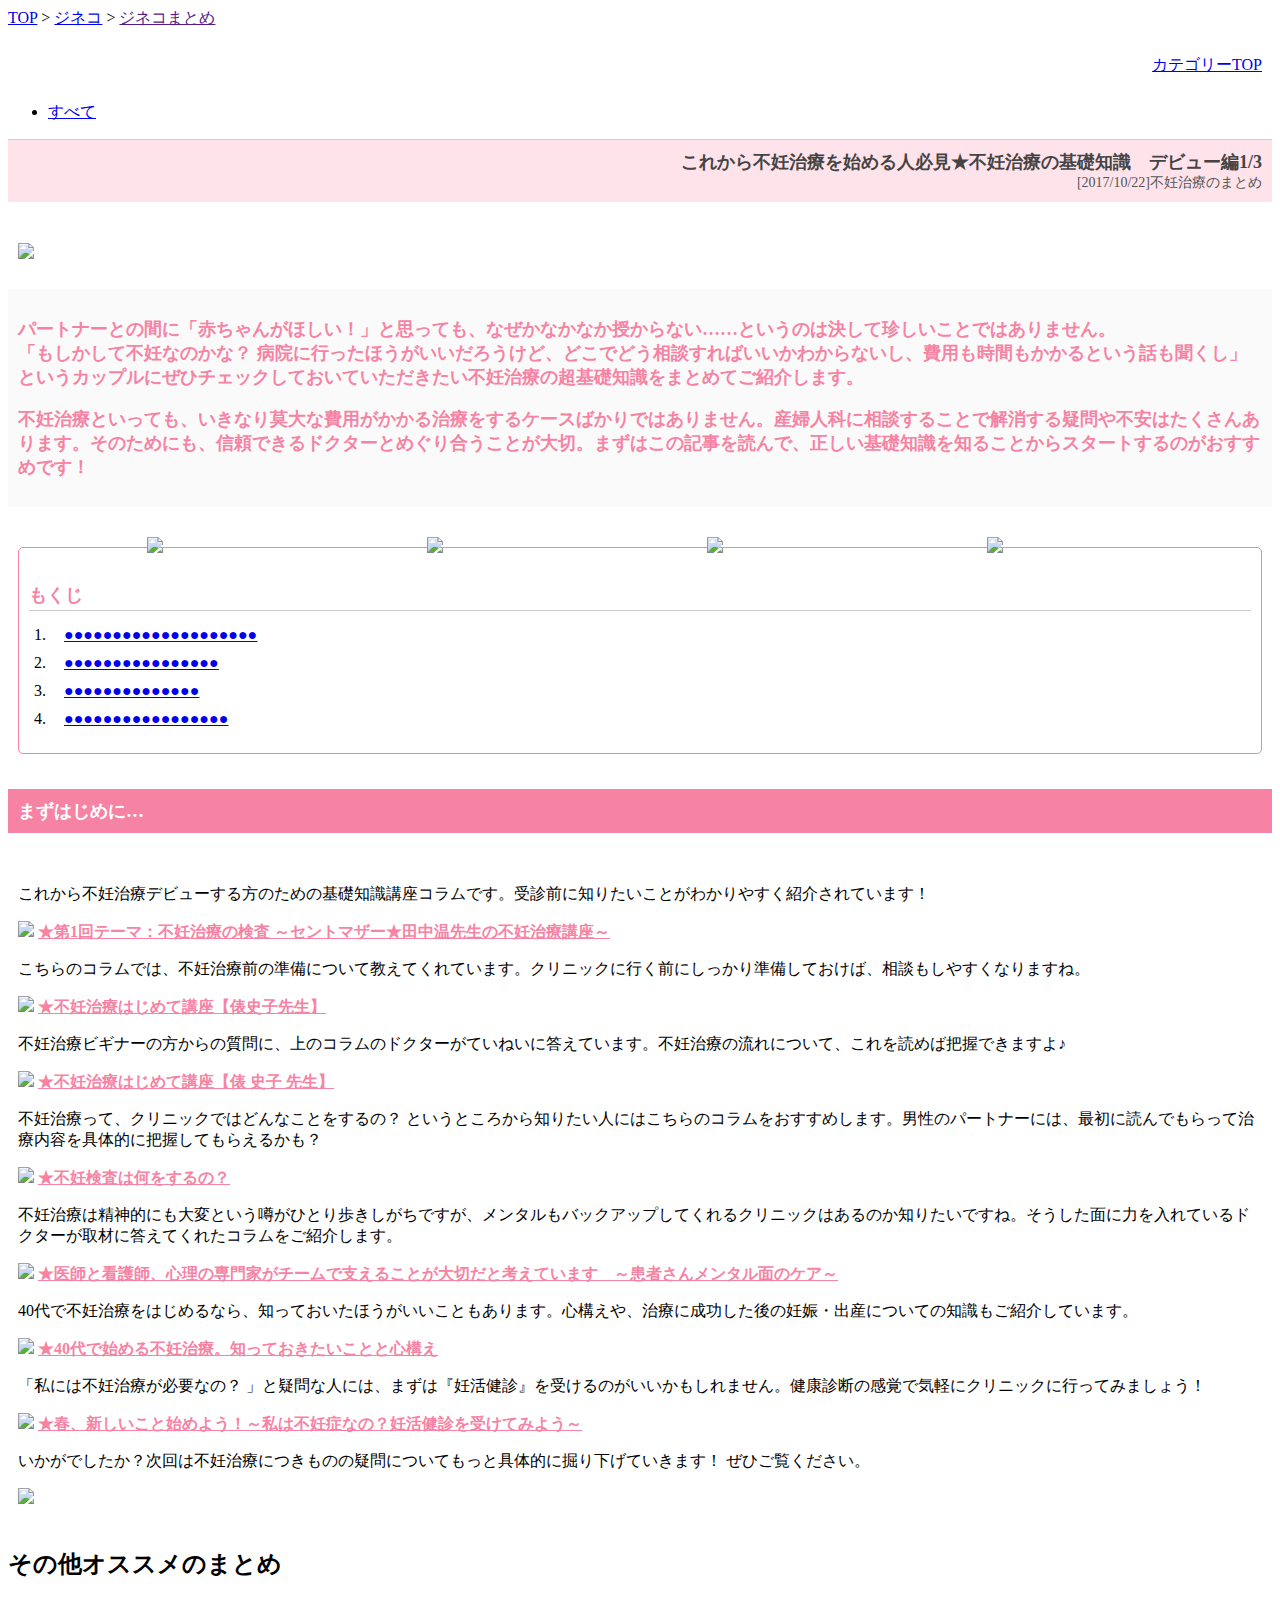
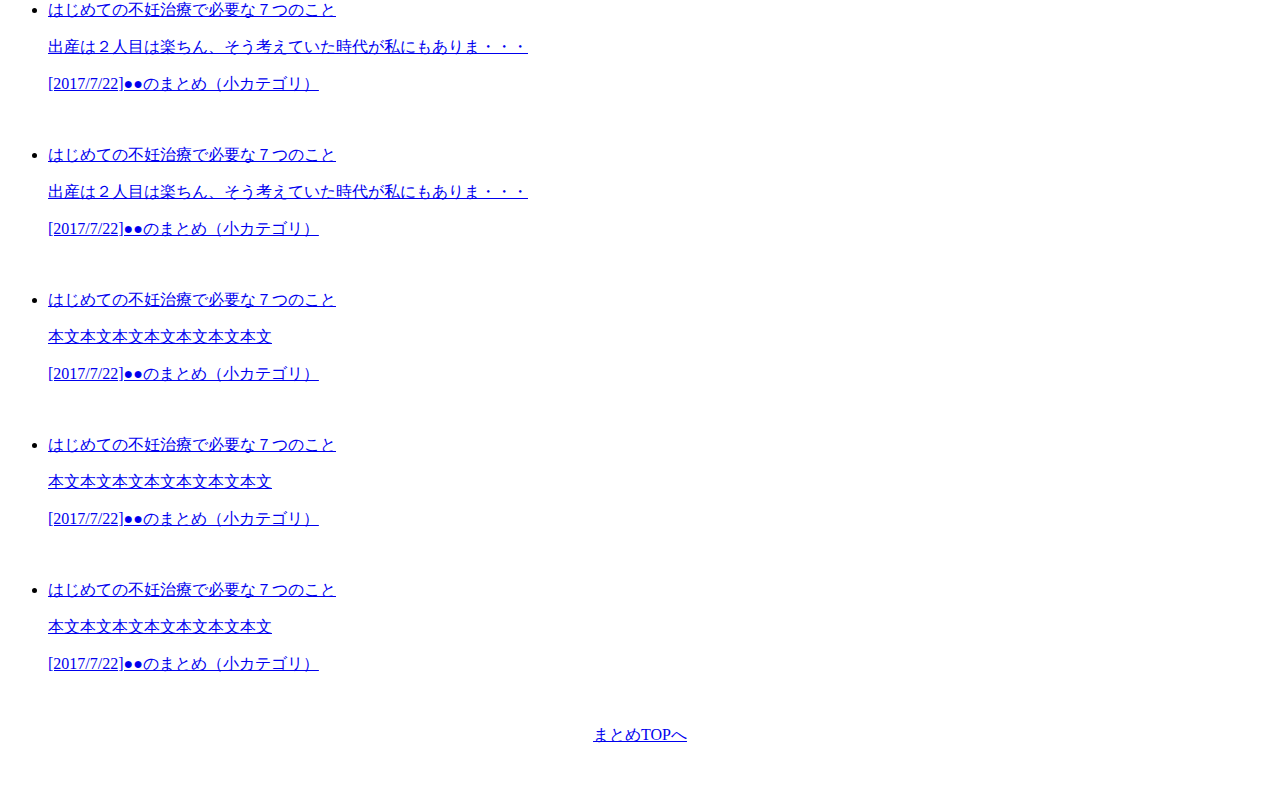
==== commit e4690c26: "no message" ====
--- a/sp/matome01.html
+++ b/sp/matome01.html
@@ -45,8 +45,8 @@
 	</div>
 	<div id="contents">
 	<!-- InstanceBeginEditable name="EditRegion1" -->
-		<div class="path"><a href="index.html">TOP</a> &gt; <a href="#">ジネコ</a> &gt; <a href="#">まとめて!ジネコ</a> &gt; <a href="#">育児グッズ</a> &gt; 便利グッズ</div> 
-		<p class="pd10" align="right"><a href="#" class="link_category_slide">カテゴリー</a></p> 
+		<div class="path"><a href="index.html">TOP</a> &gt; <a href="https://www.jineko.net/sp/">ジネコ</a> &gt; <a href="">ジネコまとめ</a></div> 
+		<p class="pd10" align="right"><a href="#" class="link_category_slide">カテゴリーTOP</a></p> 
 		<div class="mtm_category" id="mtm_category">
 			<ul class="clearfix">
 				<li><a href="#">すべて</a></li>
@@ -138,7 +138,7 @@
                 
                 <p class="fontS16 mt20">いかがでしたか？次回は不妊治療につきものの疑問についてもっと具体的に掘り下げていきます！ ぜひご覧ください。</p>
                 
-                <p style="max-width: 50%;margin: 0 auto;"><img src="/images/matome/matome000102.jpg" style="max-width:60%;height:auto;"></p>
+                <p style="max-width: 100%;margin: 0 auto;"><img src="/images/matome/matome000102.jpg" style="max-width:100%;height:auto;"></p>
                 
          </div>
         </div>
